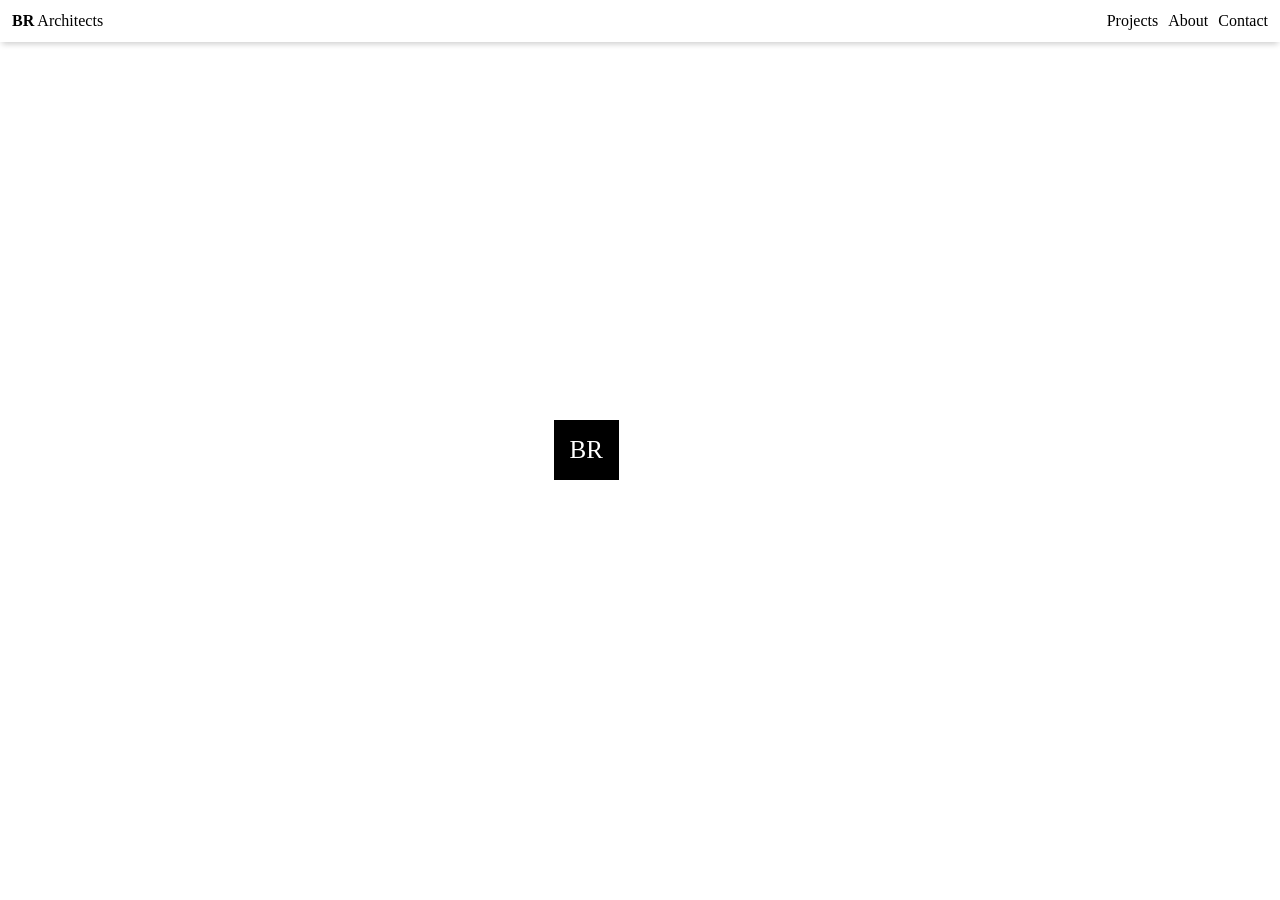
==== index.html @ b1f0a92d "flexbox1" ====
<!doctype html>
<html lang="en">
  <head>
    <meta charset="UTF-8" />
    <meta name="viewport" content="width=device-width, initial-scale=1.0" />
    <title>Flex Box</title>
    <link rel="stylesheet" href="style.css" />
  </head>
  <body>
    <div class="flex-container">
      <div class="flex-item-1">
        <p><strong>BR</strong> Architects</p>
      </div>
      <div class="flex-item-2">
        <p>Projects</p>
        <p>About</p>
        <p>Contact</p>
      </div>
    </div>
    <div class="building">
        <p><span>BR</span> Architects</p>
    </div>  
  </body>
</html>
---- style.css ----
* {
  box-sizing: border-box;
  margin: 0px;
  padding: 0px;
}
.flex-container,
.flex-item-2 {
  display: flex;
  justify-content: space-between;
  align-items: center;
  gap: 10px;
}
.flex-container {
  padding: 12px;
  box-shadow: 0px 4px 6px -2px rgba(0, 0 , 0, 0.2);
  position: fixed;
  width: 100%;
}
.building{
  background-image: url("https://www.w3schools.com/w3images/architect.jpg");
  height: 100vh;
  background-position: center center;
  background-repeat: no-repeat;
  background-size: cover;
}
.building {
    display: flex;
    justify-content: center;
    align-items: center;
    color: white;
    font-size: 25px;
}
.building span{
    display: inline-block;
    background-color: black;
    padding: 16px;
}
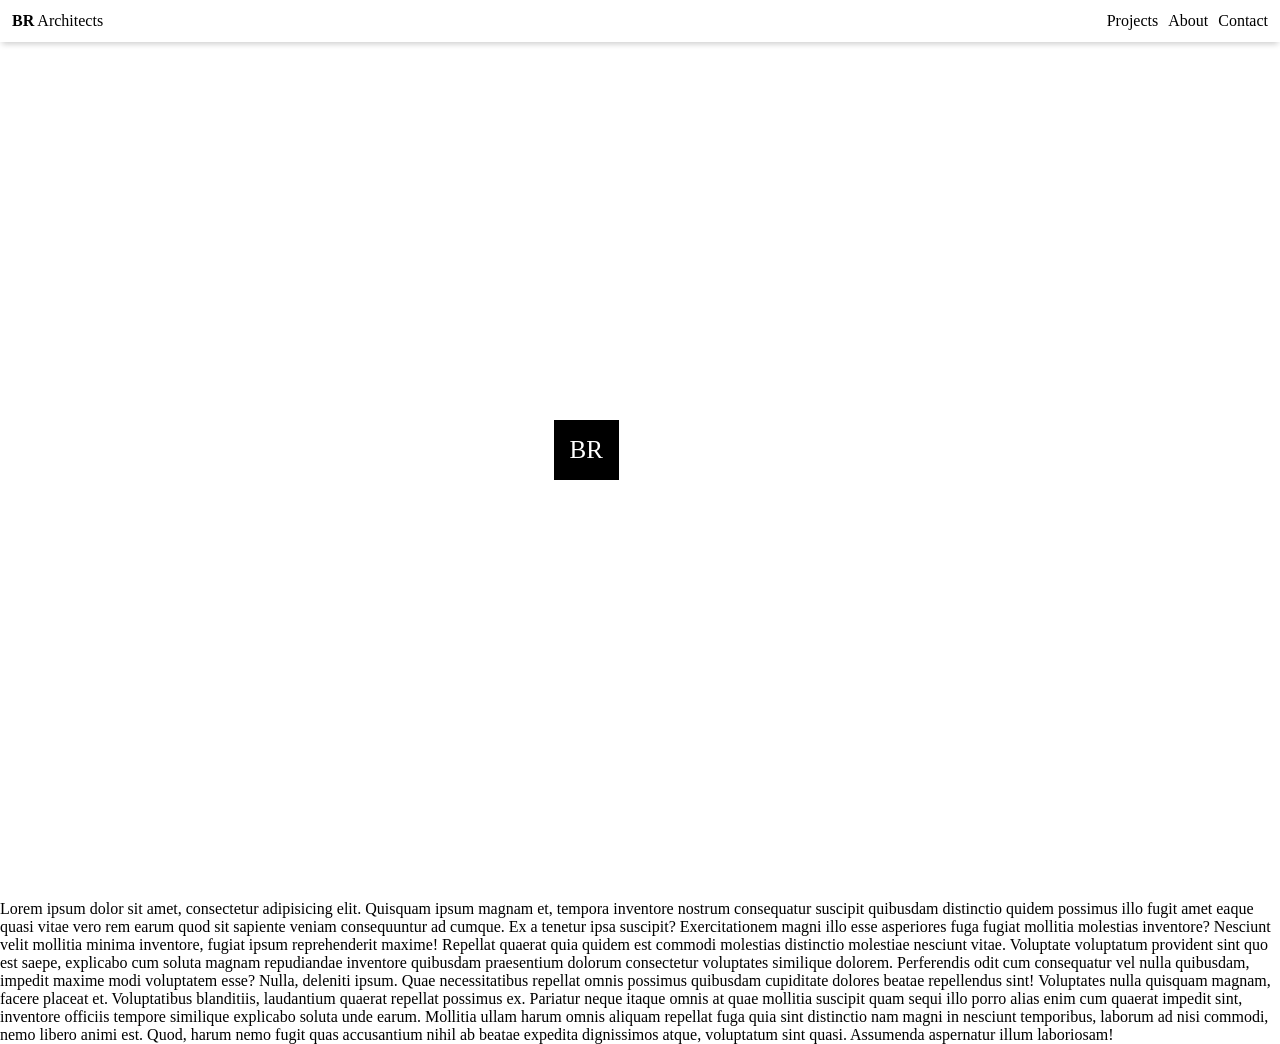
==== commit 67406bcc: "lorem" ====
--- a/index.html
+++ b/index.html
@@ -1,24 +1,41 @@
 <!doctype html>
 <html lang="en">
-  <head>
-    <meta charset="UTF-8" />
-    <meta name="viewport" content="width=device-width, initial-scale=1.0" />
-    <title>Flex Box</title>
-    <link rel="stylesheet" href="style.css" />
-  </head>
-  <body>
-    <div class="flex-container">
-      <div class="flex-item-1">
-        <p><strong>BR</strong> Architects</p>
-      </div>
-      <div class="flex-item-2">
-        <p>Projects</p>
-        <p>About</p>
-        <p>Contact</p>
-      </div>
+
+<head>
+  <meta charset="UTF-8" />
+  <meta name="viewport" content="width=device-width, initial-scale=1.0" />
+  <title>Flex Box</title>
+  <link rel="stylesheet" href="style.css" />
+</head>
+
+<body>
+  <div class="flex-container">
+    <div class="flex-item-1">
+      <p><strong>BR</strong> Architects</p>
     </div>
-    <div class="building">
-        <p><span>BR</span> Architects</p>
-    </div>  
-  </body>
-</html>
+    <div class="flex-item-2">
+      <p>Projects</p>
+      <p>About</p>
+      <p>Contact</p>
+    </div>
+  </div>
+  <div class="building">
+    <p><span>BR</span> Architects</p>
+  </div>
+  <p>Lorem ipsum dolor sit amet, consectetur adipisicing elit. Quisquam ipsum magnam et, tempora inventore nostrum
+    consequatur suscipit quibusdam distinctio quidem possimus illo fugit amet eaque quasi vitae vero rem earum quod sit
+    sapiente veniam consequuntur ad cumque. Ex a tenetur ipsa suscipit? Exercitationem magni illo esse asperiores fuga
+    fugiat mollitia molestias inventore? Nesciunt velit mollitia minima inventore, fugiat ipsum reprehenderit maxime!
+    Repellat quaerat quia quidem est commodi molestias distinctio molestiae nesciunt vitae. Voluptate voluptatum
+    provident sint quo est saepe, explicabo cum soluta magnam repudiandae inventore quibusdam praesentium dolorum
+    consectetur voluptates similique dolorem. Perferendis odit cum consequatur vel nulla quibusdam, impedit maxime modi
+    voluptatem esse? Nulla, deleniti ipsum. Quae necessitatibus repellat omnis possimus quibusdam cupiditate dolores
+    beatae repellendus sint! Voluptates nulla quisquam magnam, facere placeat et. Voluptatibus blanditiis, laudantium
+    quaerat repellat possimus ex. Pariatur neque itaque omnis at quae mollitia suscipit quam sequi illo porro alias enim
+    cum quaerat impedit sint, inventore officiis tempore similique explicabo soluta unde earum. Mollitia ullam harum
+    omnis aliquam repellat fuga quia sint distinctio nam magni in nesciunt temporibus, laborum ad nisi commodi, nemo
+    libero animi est. Quod, harum nemo fugit quas accusantium nihil ab beatae expedita dignissimos atque, voluptatum
+    sint quasi. Assumenda aspernatur illum laboriosam!</p>
+</body>
+
+</html>
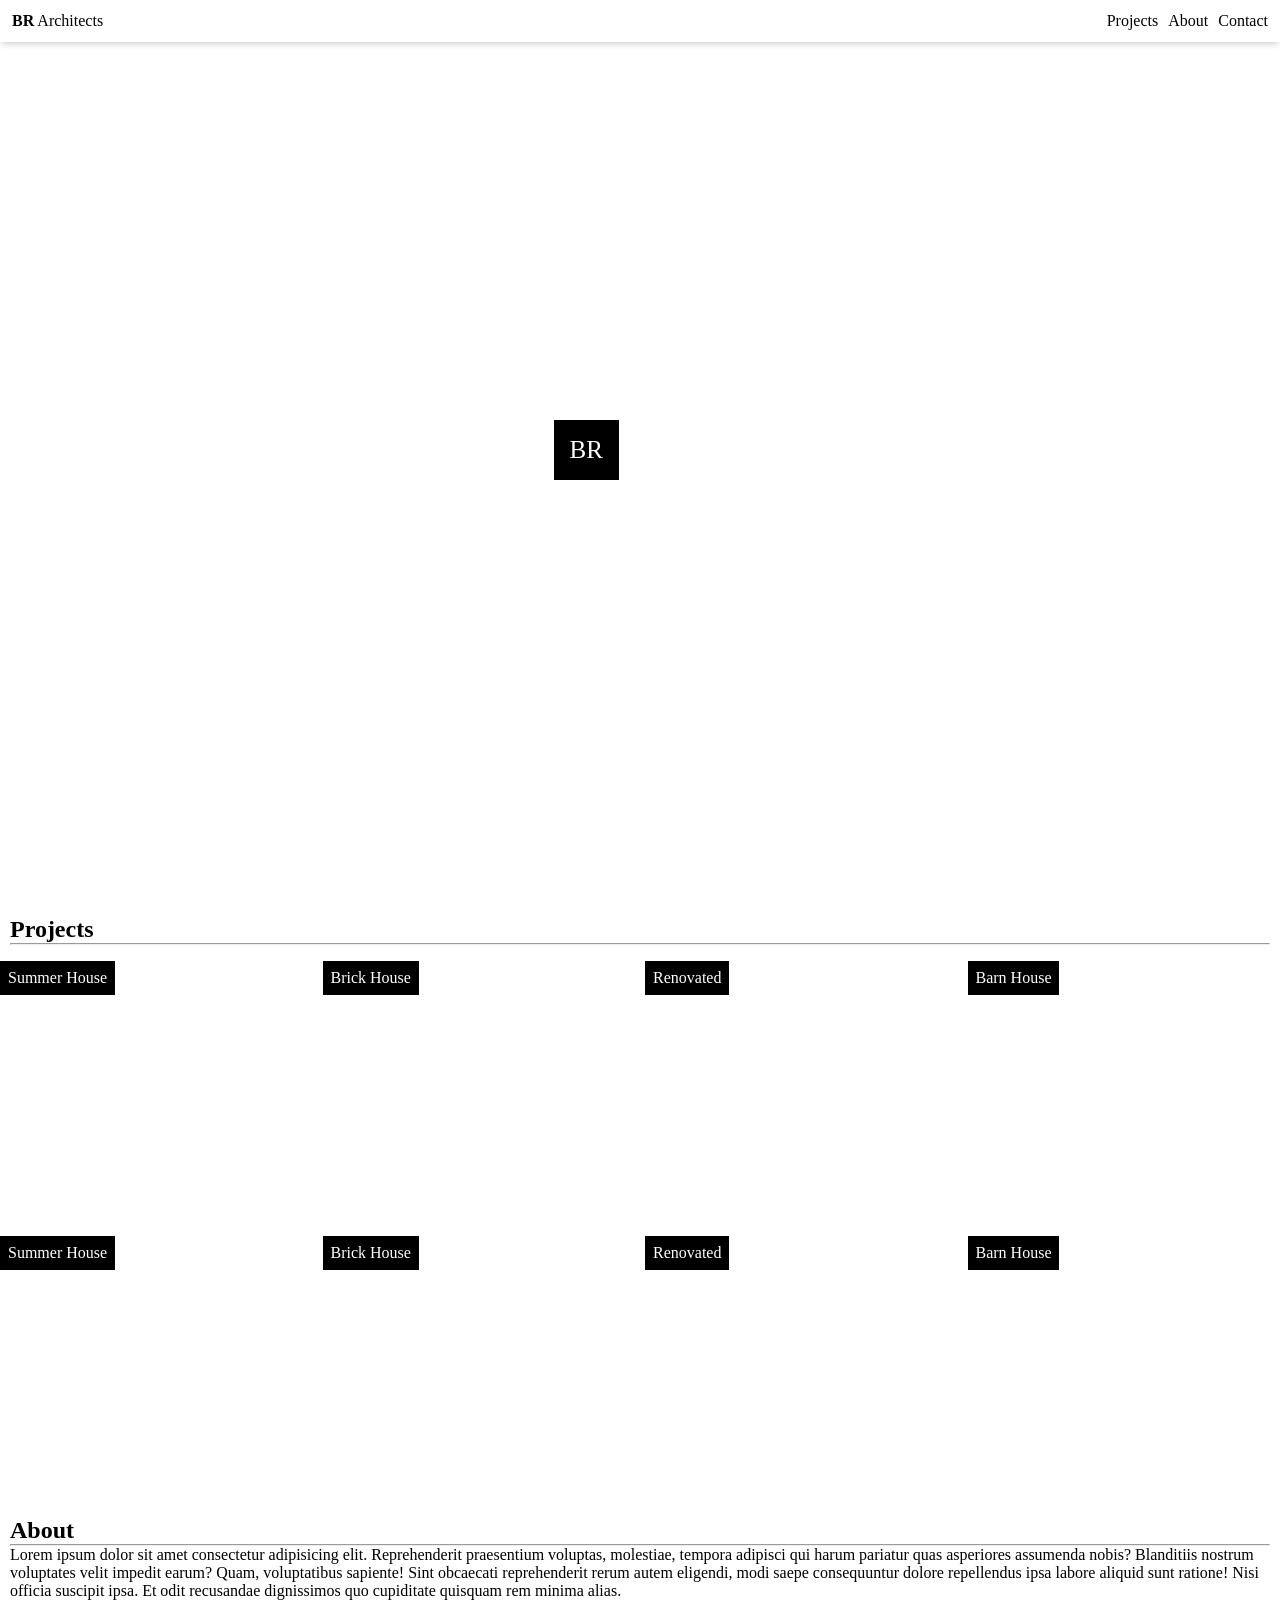
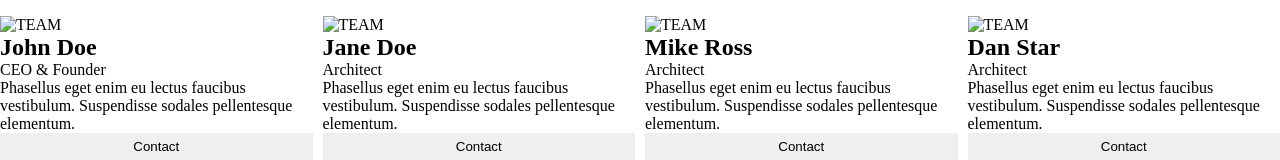
==== commit 3744ddaf: "grid" ====
--- a/index.html
+++ b/index.html
@@ -1,41 +1,109 @@
 <!doctype html>
 <html lang="en">
-
-<head>
-  <meta charset="UTF-8" />
-  <meta name="viewport" content="width=device-width, initial-scale=1.0" />
-  <title>Flex Box</title>
-  <link rel="stylesheet" href="style.css" />
-</head>
-
-<body>
-  <div class="flex-container">
-    <div class="flex-item-1">
-      <p><strong>BR</strong> Architects</p>
+  <head>
+    <meta charset="UTF-8" />
+    <meta name="viewport" content="width=device-width, initial-scale=1.0" />
+    <title>Flex Box</title>
+    <link rel="stylesheet" href="style.css" />
+  </head>
+  <body>
+    <div class="flex-container">
+      <div class="flex-item-1">
+        <p><strong>BR</strong> Architects</p>
+      </div>
+      <div class="flex-item-2">
+        <p>Projects</p>
+        <p>About</p>
+        <p>Contact</p>
+      </div>
     </div>
-    <div class="flex-item-2">
-      <p>Projects</p>
-      <p>About</p>
-      <p>Contact</p>
+    <div class="building">
+      <p><span>BR</span> Architects</p>
     </div>
-  </div>
-  <div class="building">
-    <p><span>BR</span> Architects</p>
-  </div>
-  <p>Lorem ipsum dolor sit amet, consectetur adipisicing elit. Quisquam ipsum magnam et, tempora inventore nostrum
-    consequatur suscipit quibusdam distinctio quidem possimus illo fugit amet eaque quasi vitae vero rem earum quod sit
-    sapiente veniam consequuntur ad cumque. Ex a tenetur ipsa suscipit? Exercitationem magni illo esse asperiores fuga
-    fugiat mollitia molestias inventore? Nesciunt velit mollitia minima inventore, fugiat ipsum reprehenderit maxime!
-    Repellat quaerat quia quidem est commodi molestias distinctio molestiae nesciunt vitae. Voluptate voluptatum
-    provident sint quo est saepe, explicabo cum soluta magnam repudiandae inventore quibusdam praesentium dolorum
-    consectetur voluptates similique dolorem. Perferendis odit cum consequatur vel nulla quibusdam, impedit maxime modi
-    voluptatem esse? Nulla, deleniti ipsum. Quae necessitatibus repellat omnis possimus quibusdam cupiditate dolores
-    beatae repellendus sint! Voluptates nulla quisquam magnam, facere placeat et. Voluptatibus blanditiis, laudantium
-    quaerat repellat possimus ex. Pariatur neque itaque omnis at quae mollitia suscipit quam sequi illo porro alias enim
-    cum quaerat impedit sint, inventore officiis tempore similique explicabo soluta unde earum. Mollitia ullam harum
-    omnis aliquam repellat fuga quia sint distinctio nam magni in nesciunt temporibus, laborum ad nisi commodi, nemo
-    libero animi est. Quod, harum nemo fugit quas accusantium nihil ab beatae expedita dignissimos atque, voluptatum
-    sint quasi. Assumenda aspernatur illum laboriosam!</p>
-</body>
-
+    <div class="projects-heading">
+      <h2>Projects</h2>
+      <hr />
+    </div>
+    <div class="projects-container">
+      <div class="project-1">
+        <p>Summer House</p>
+      </div>
+      <div class="project-2">
+        <p>Brick House</p>
+      </div>
+      <div class="project-3">
+        <p>Renovated</p>
+      </div>
+      <div class="project-4">
+        <p>Barn House</p>
+      </div>
+      <div class="project-5">
+        <p>Summer House</p>
+      </div>
+      <div class="project-6">
+        <p>Brick House</p>
+      </div>
+      <div class="project-7">
+        <p>Renovated</p>
+      </div>
+      <div class="project-8">
+        <p>Barn House</p>
+      </div>
+    </div>
+    <div class="about-container">
+      <h2>About</h2>
+      <hr />
+      <p>
+        Lorem ipsum dolor sit amet consectetur adipisicing elit. Reprehenderit
+        praesentium voluptas, molestiae, tempora adipisci qui harum pariatur
+        quas asperiores assumenda nobis? Blanditiis nostrum voluptates velit
+        impedit earum? Quam, voluptatibus sapiente! Sint obcaecati reprehenderit
+        rerum autem eligendi, modi saepe consequuntur dolore repellendus ipsa
+        labore aliquid sunt ratione! Nisi officia suscipit ipsa. Et odit
+        recusandae dignissimos quo cupiditate quisquam rem minima alias.
+      </p>
+    </div>
+    <div class="people-container">
+      <div>
+        <img src="https://www.w3schools.com/w3images/team2.jpg" alt="TEAM" />
+        <h2>John Doe</h2>
+        <p>CEO & Founder</p>
+        <p>
+          Phasellus eget enim eu lectus faucibus vestibulum. Suspendisse sodales
+          pellentesque elementum.
+        </p>
+        <button class="people-button">Contact</button>
+      </div>
+      <div>
+        <img src="https://www.w3schools.com/w3images/team1.jpg" alt="TEAM" />
+        <h2>Jane Doe</h2>
+        <p>Architect</p>
+        <p>
+          Phasellus eget enim eu lectus faucibus vestibulum. Suspendisse sodales
+          pellentesque elementum.
+        </p>
+        <button class="people-button">Contact</button>
+      </div>
+      <div>
+        <img src="https://www.w3schools.com/w3images/team3.jpg" alt="TEAM" />
+        <h2>Mike Ross</h2>
+        <p>Architect</p>
+        <p>
+          Phasellus eget enim eu lectus faucibus vestibulum. Suspendisse sodales
+          pellentesque elementum.
+        </p>
+        <button class="people-button">Contact</button>
+      </div>
+      <div>
+        <img src="https://www.w3schools.com/w3images/team4.jpg" alt="TEAM" />
+        <h2>Dan Star</h2>
+        <p>Architect</p>
+        <p>
+          Phasellus eget enim eu lectus faucibus vestibulum. Suspendisse sodales
+          pellentesque elementum.
+        </p>
+        <button class="people-button">Contact</button>
+      </div>
+    </div>
+  </body>
 </html>
--- a/style.css
+++ b/style.css
@@ -35,3 +35,57 @@
     background-color: black;
     padding: 16px;
 }
+
+.projects-heading,
+.about-container {
+  margin: 16px 10px;
+}
+
+.projects-container{
+  display: grid;
+  grid-template-columns: 1fr 1fr 1fr 1fr;
+  height: 60vh;
+  gap: 10px
+}
+.projects-container > div {
+  background-position: center center;
+  background-size: cover;
+  background-repeat: no-repeat;
+}
+.projects-container > div > p {
+  background-color: black;
+  color: white;
+  display: inline-block;
+  padding: 8px;
+}
+.project-1,
+.project-6 {
+  background-image: url("https://www.w3schools.com/w3images/house5.jpg");
+}
+.project-2,
+.project-5 {
+  background-image: url("https://www.w3schools.com/w3images/house2.jpg")
+}
+.project-3,
+.project-8 {
+  background-image: url("https://www.w3schools.com/w3images/house3.jpg");
+}
+.project-4,
+.project-7 {
+  background-image: url("https://www.w3schools.com/w3images/house4.jpg");
+}
+.people-container {
+  display: grid;
+  grid-template-columns: repeat(4, 1fr);
+  gap: 10px;
+}
+.people-container > div > img {
+  width: 100%;
+  display: block;
+}
+.people-button {
+  width: 100%;
+  border: 0px;
+  padding: 6px 0px;
+  cursor: pointer;
+}
